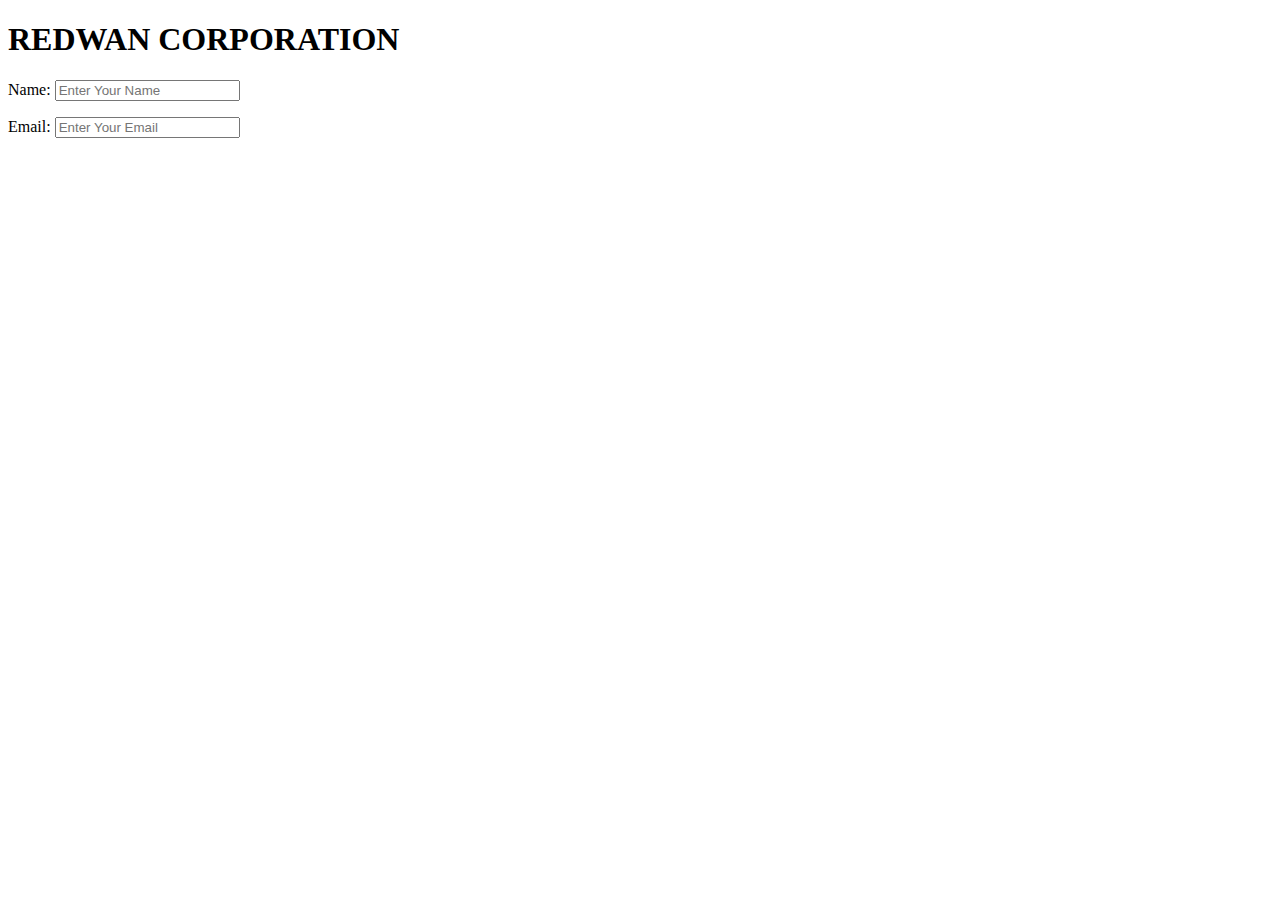
==== index.html @ aadfb882 "first commit" ====
<!DOCTYPE html>
<html lang="en">

<head>
    <meta charset="UTF-8">
    <meta http-equiv="X-UA-Compatible" content="IE=edge">
    <meta name="viewport" content="width=device-width, initial-scale=1.0">
    <title>Form</title>
</head>

<body>
    <h1>REDWAN CORPORATION</h1>
    <form action="">
        <p> Name:
            <input type="text" name="name" placeholder="Enter Your Name">

        </p>
        <p> Email:
            <input type="text" name="name" placeholder="Enter Your Email">

        </p>

    </form>

</body>

</html>
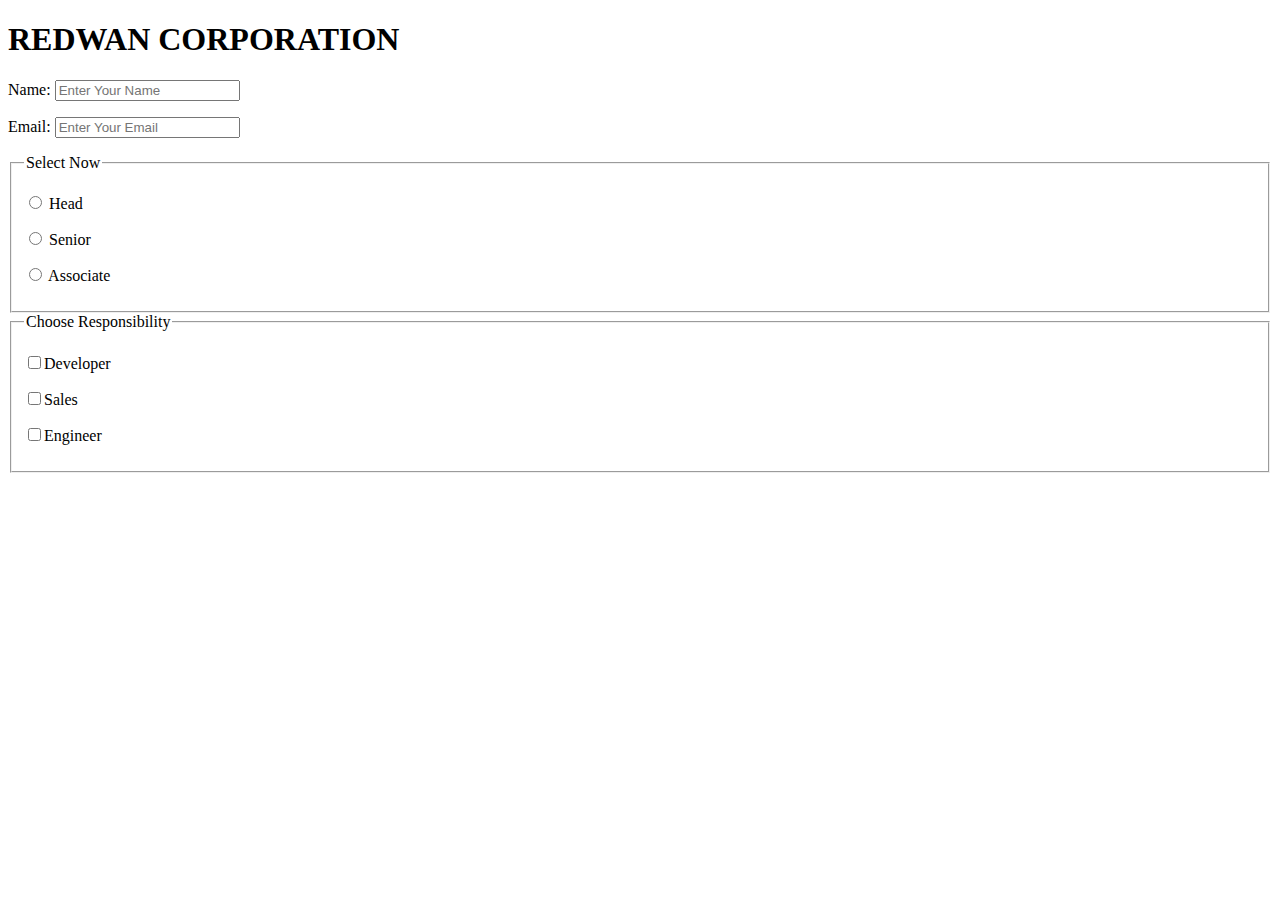
==== commit 65b7b2cd: "2yoo" ====
--- a/index.html
+++ b/index.html
@@ -11,6 +11,7 @@
 <body>
     <h1>REDWAN CORPORATION</h1>
     <form action="">
+
         <p> Name:
             <input type="text" name="name" placeholder="Enter Your Name">
 
@@ -19,6 +20,42 @@
             <input type="text" name="name" placeholder="Enter Your Email">
 
         </p>
+        <fieldset>
+            <legend>Select Now</legend>
+
+            <p>
+                <label for="Head"></label>
+                <input type="radio" name="Head" id=""> Head
+                </label>
+            </p>
+
+
+            <p>
+                <label for="Senior"></label>
+                <input type="radio" name="Senior" id=""> Senior
+                </label>
+            </p>
+
+
+            <p>
+                <label for="Associate"></label>
+                <input type="radio" name="Associate" id=""> Associate
+                </label>
+            </p>
+
+
+
+
+        </fieldset>
+
+        <fieldset>
+            <legend>
+                Choose Responsibility
+            </legend>
+            <p><label for="Developer"><input type="checkbox" name="Developer" id="">Developer</label></p>
+            <p><label for="Sales"><input type="checkbox" name="Sales" id="">Sales</label></p>
+            <p><label for="Engineer"><input type="checkbox" name="Engineer" id="">Engineer</label></p>
+        </fieldset>
 
     </form>
 
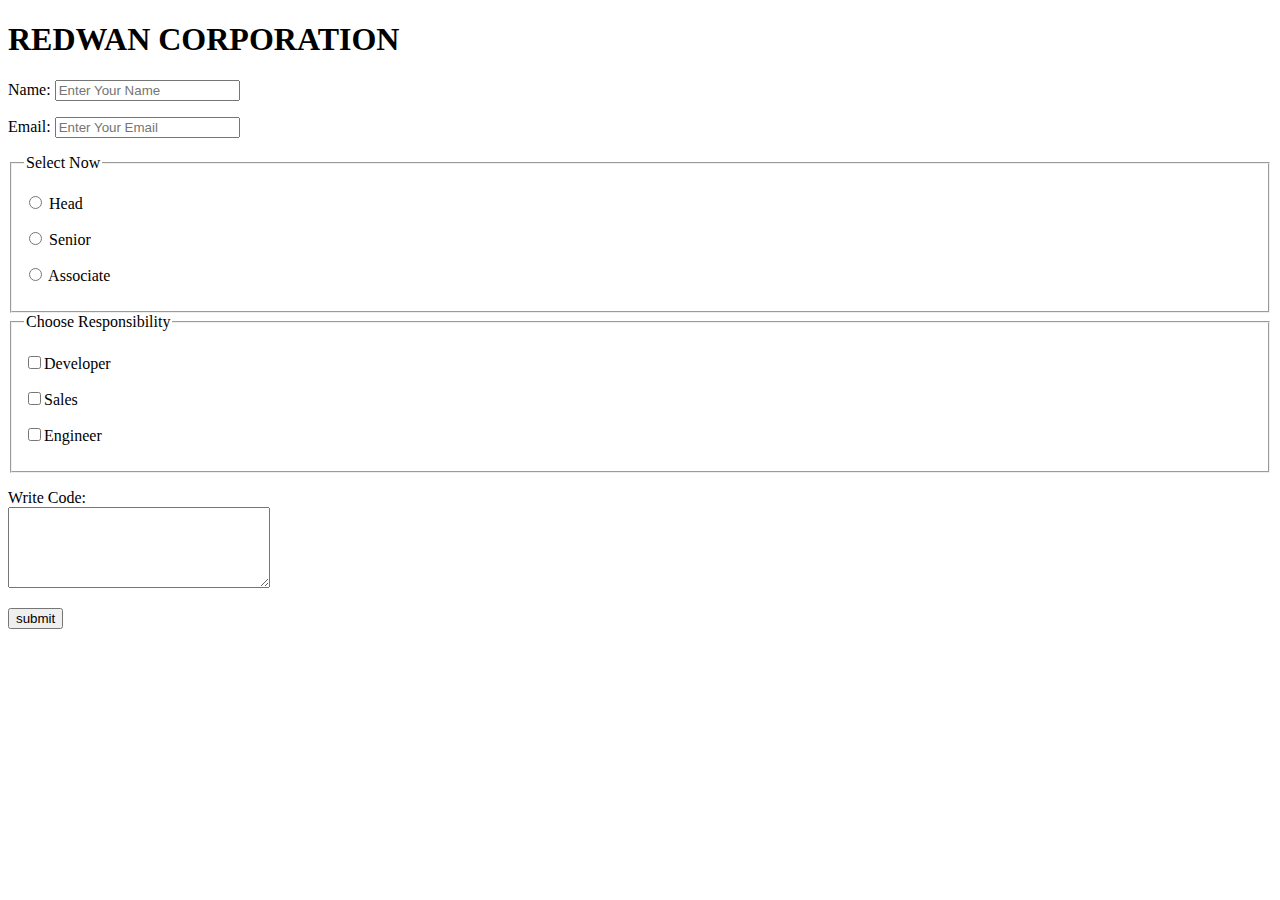
==== commit 5a78252d: "2yoo" ====
--- a/index.html
+++ b/index.html
@@ -24,22 +24,22 @@
             <legend>Select Now</legend>
 
             <p>
-                <label for="Head"></label>
-                <input type="radio" name="Head" id=""> Head
+                <label for="Head">
+                    <input type="radio" name="a" id="Head"> Head
                 </label>
             </p>
 
 
             <p>
-                <label for="Senior"></label>
-                <input type="radio" name="Senior" id=""> Senior
+                <label for="Senior">
+                    <input type="radio" name="a" id="Senior"> Senior
                 </label>
             </p>
 
 
             <p>
-                <label for="Associate"></label>
-                <input type="radio" name="Associate" id=""> Associate
+                <label for="Associate">
+                    <input type="radio" name="a" id="Associate"> Associate
                 </label>
             </p>
 
@@ -52,10 +52,18 @@
             <legend>
                 Choose Responsibility
             </legend>
-            <p><label for="Developer"><input type="checkbox" name="Developer" id="">Developer</label></p>
-            <p><label for="Sales"><input type="checkbox" name="Sales" id="">Sales</label></p>
-            <p><label for="Engineer"><input type="checkbox" name="Engineer" id="">Engineer</label></p>
+            <p><label for="Developer"><input type="checkbox" name="b" id="Developer">Developer</label></p>
+            <p><label for="Sales"><input type="checkbox" name="b" id="Sales">Sales</label></p>
+            <p><label for="Engineer"><input type="checkbox" name="b" id="Engineer">Engineer</label></p>
         </fieldset>
+
+        <p>
+            Write Code: <br>
+            <textarea name="code" id="" cols="30" rows="5">
+
+            </textarea>
+        </p>
+        <button type="submit">submit</button>
 
     </form>
 
